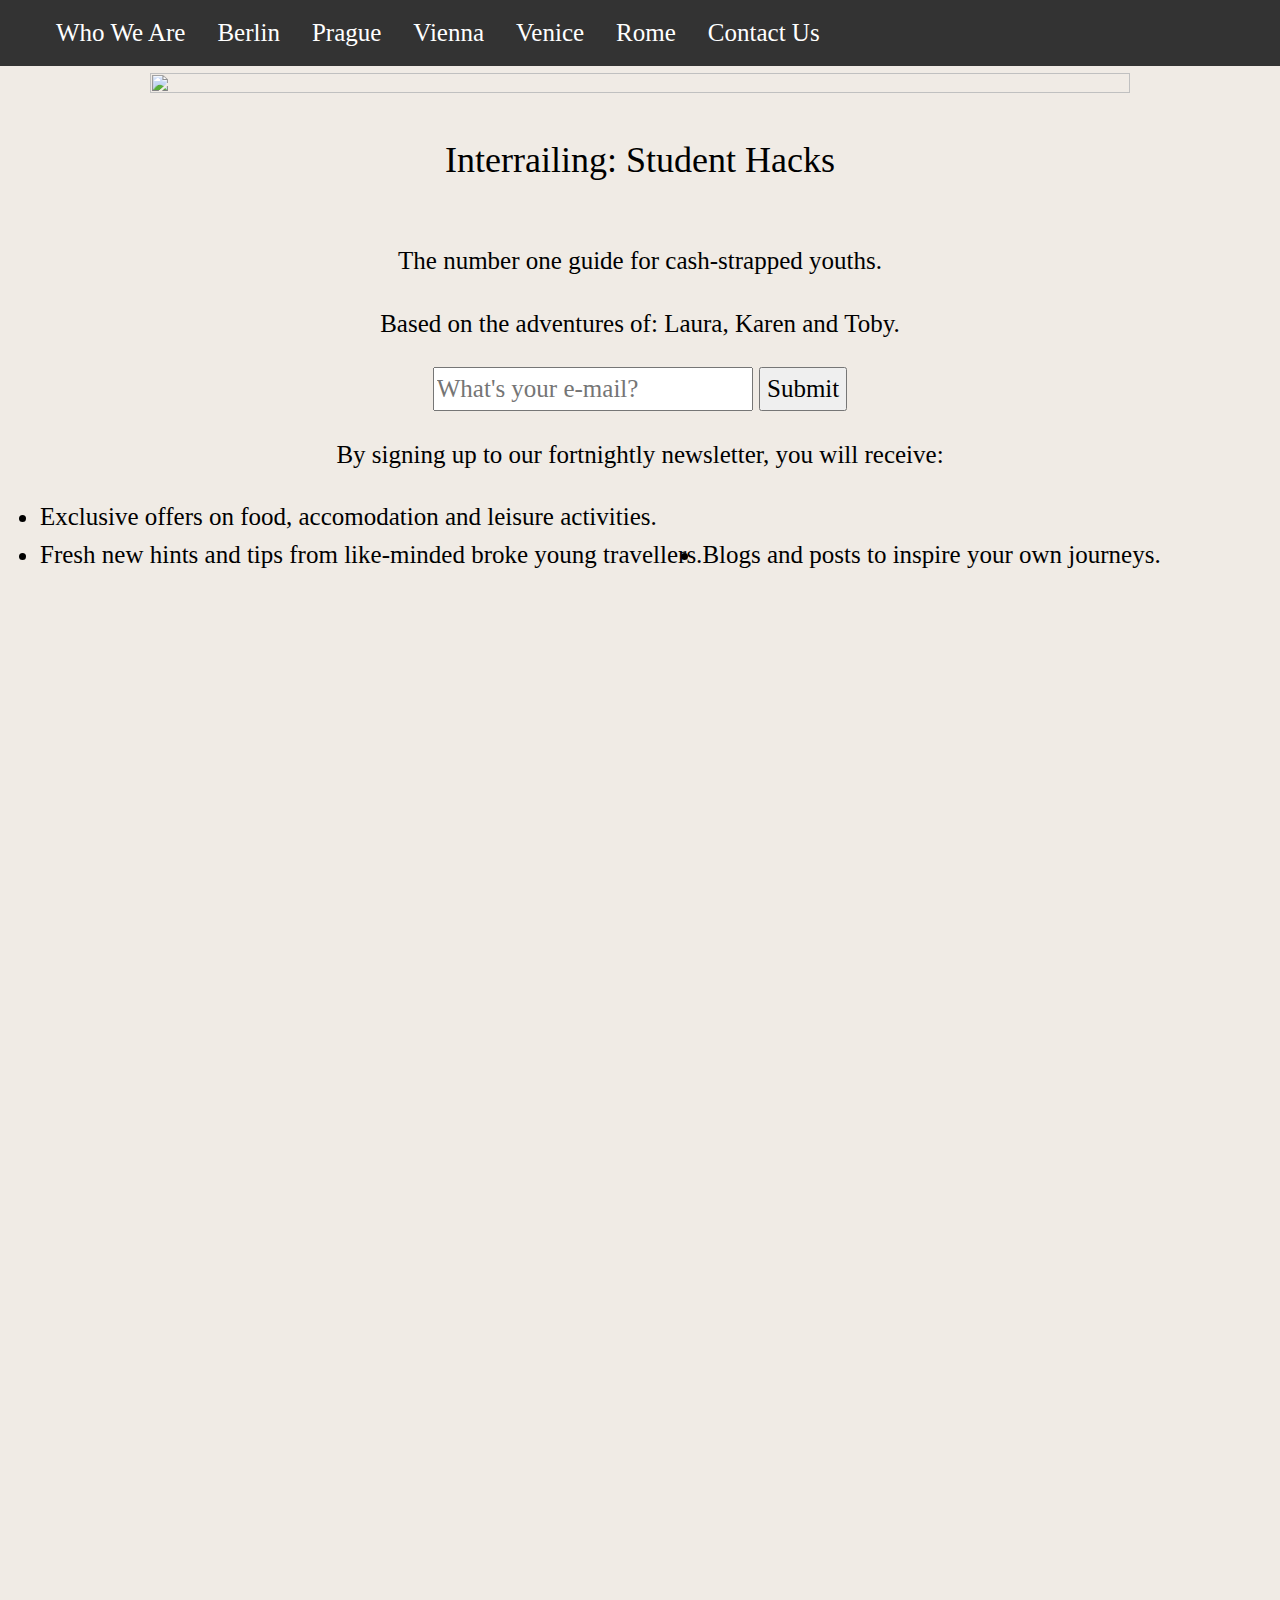
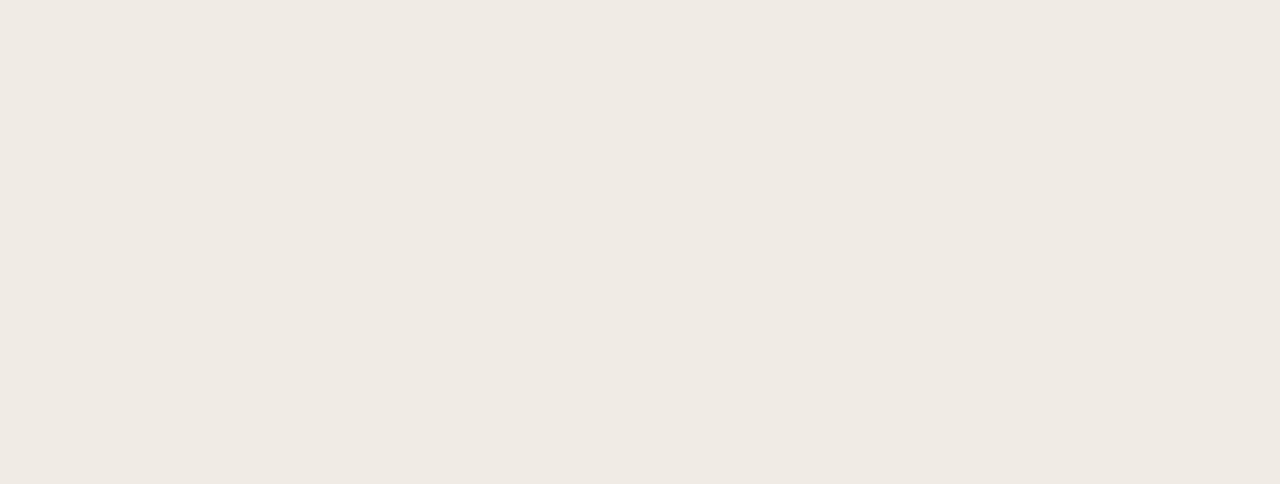
==== index.html @ 08d01e21 "removed old nav" ====
<!DOCTYPE html>
<html>

<head>
	<meta name="viewport" content="width=device-width, initial-scale=1">
	<link rel="stylesheet" href="https://www.w3schools.com/w3css/4/w3.css">
	<link rel="stylesheet" href="./css/styles.css">
</head>


<body>
	<nav>
		<ul class="navbar">
			<li>
				<a href="#whoweare">Who We Are</a>
			</li>
			<li>
				<a href="#berlin">Berlin</a>
			</li>
			<li>
				<a href="#prague">Prague</a>
			</li>
			<li>
				<a href="#vienna">Vienna</a>
			</li>
			<li>
				<a href="#venice">Venice</a>
			</li>
			<li>
				<a href="#rome">Rome</a>
			</li>
			<li>
				<a href="#contactus">Contact Us</a>
			</li>
		</ul>
	</nav>
	<div class="w3-content w3-display-container">
		<img class="mySlides w3-animate-fading" src="http://www.telegraph.co.uk/content/dam/Travel/2017/July/Venice-II-travel-Getty-xlarge.jpg">
		<img class="mySlides w3-animate-fading" src="https://upload.wikimedia.org/wikipedia/commons/thumb/4/41/Schloss_Sch%C3%B6nbrunn_Wien_2014_%28Zuschnitt_2%29.jpg/1200px-Schloss_Sch%C3%B6nbrunn_Wien_2014_%28Zuschnitt_2%29.jpg">
		<img class="mySlides w3-animate-fading" src="https://static1.squarespace.com/static/53162615e4b08f2413caa7c2/t/560b0435e4b016db196d1f78/1443562583113/letna-prague-off-the-beaten-path?format=2500w">
	</div>

	<h1>Interrailing: Student Hacks</h1>
	<p>The number one guide for cash-strapped youths.</p>
	<p> Based on the adventures of: Laura, Karen and Toby. </p>
	<input type="email" placeholder="What's your e-mail?">
	<input type="submit">
	<p>By signing up to our fortnightly newsletter, you will receive:
	</p>
	<ul class="list">
		<li>Exclusive offers on food, accomodation and leisure activities.</li>
		<li>Fresh new hints and tips from like-minded broke young travellers.</li>
		<li>Blogs and posts to inspire your own journeys.</li>
	</ul>

	<iframe class="form" src="https://docs.google.com/forms/d/e/1FAIpQLSe7qxJ293yYdNQn7IJAcqBS-J6TPX22EU4IWuGo6s3O6AdNYA/viewform?embedded=true"
	 width="760" height="1500" frameborder="0" marginheight="50" marginwidth="50">
		Loading...
	</iframe>

	<script src="https://code.jquery.com/jquery-3.2.1.js" integrity="sha256-DZAnKJ/6XZ9si04Hgrsxu/8s717jcIzLy3oi35EouyE=" crossorigin="anonymous"></script>
	<script src="./javascript/carousel.js"></script>
</body>

</html>
---- css/styles.css ----
ul.navbar {
  list-style-type: none;
  margin: 0;
  padding: 20px, 0px, 20px, 0px;
  overflow: hidden;
  background-color: #333;
}

li {
  float: left;
}

li a {
  display: block;
  color: white;
  text-align: center;
  padding: 14px 16px;
  text-decoration: none;
}

/* Change the link color to #111 (black) on hover */

li a:hover {
  background-color: #111;
}

h1 {
  padding: 20px 10px 30px 10px;
  font-family: 'Tahoma';
}

body {
  text-align: center;
  color: black;
  font-size: 25px;
  background-color: #f0ebe5;
  background-image: url('http://renatures.com/wp-content/uploads/2016/11/canyons-park-art-thorpe-glacier-landscape-mountains-canyon-railroad-train-painting-travel-craig-scenery-national-artwork-river-desktop-wallpaper-bryce.jpg');
  font-family: 'Avenir';
}

#picture,
img {
  width: 100%;
  height: 50%;
}

iframe.form {
  padding: 50px, 0px, 0px, 0px;
}
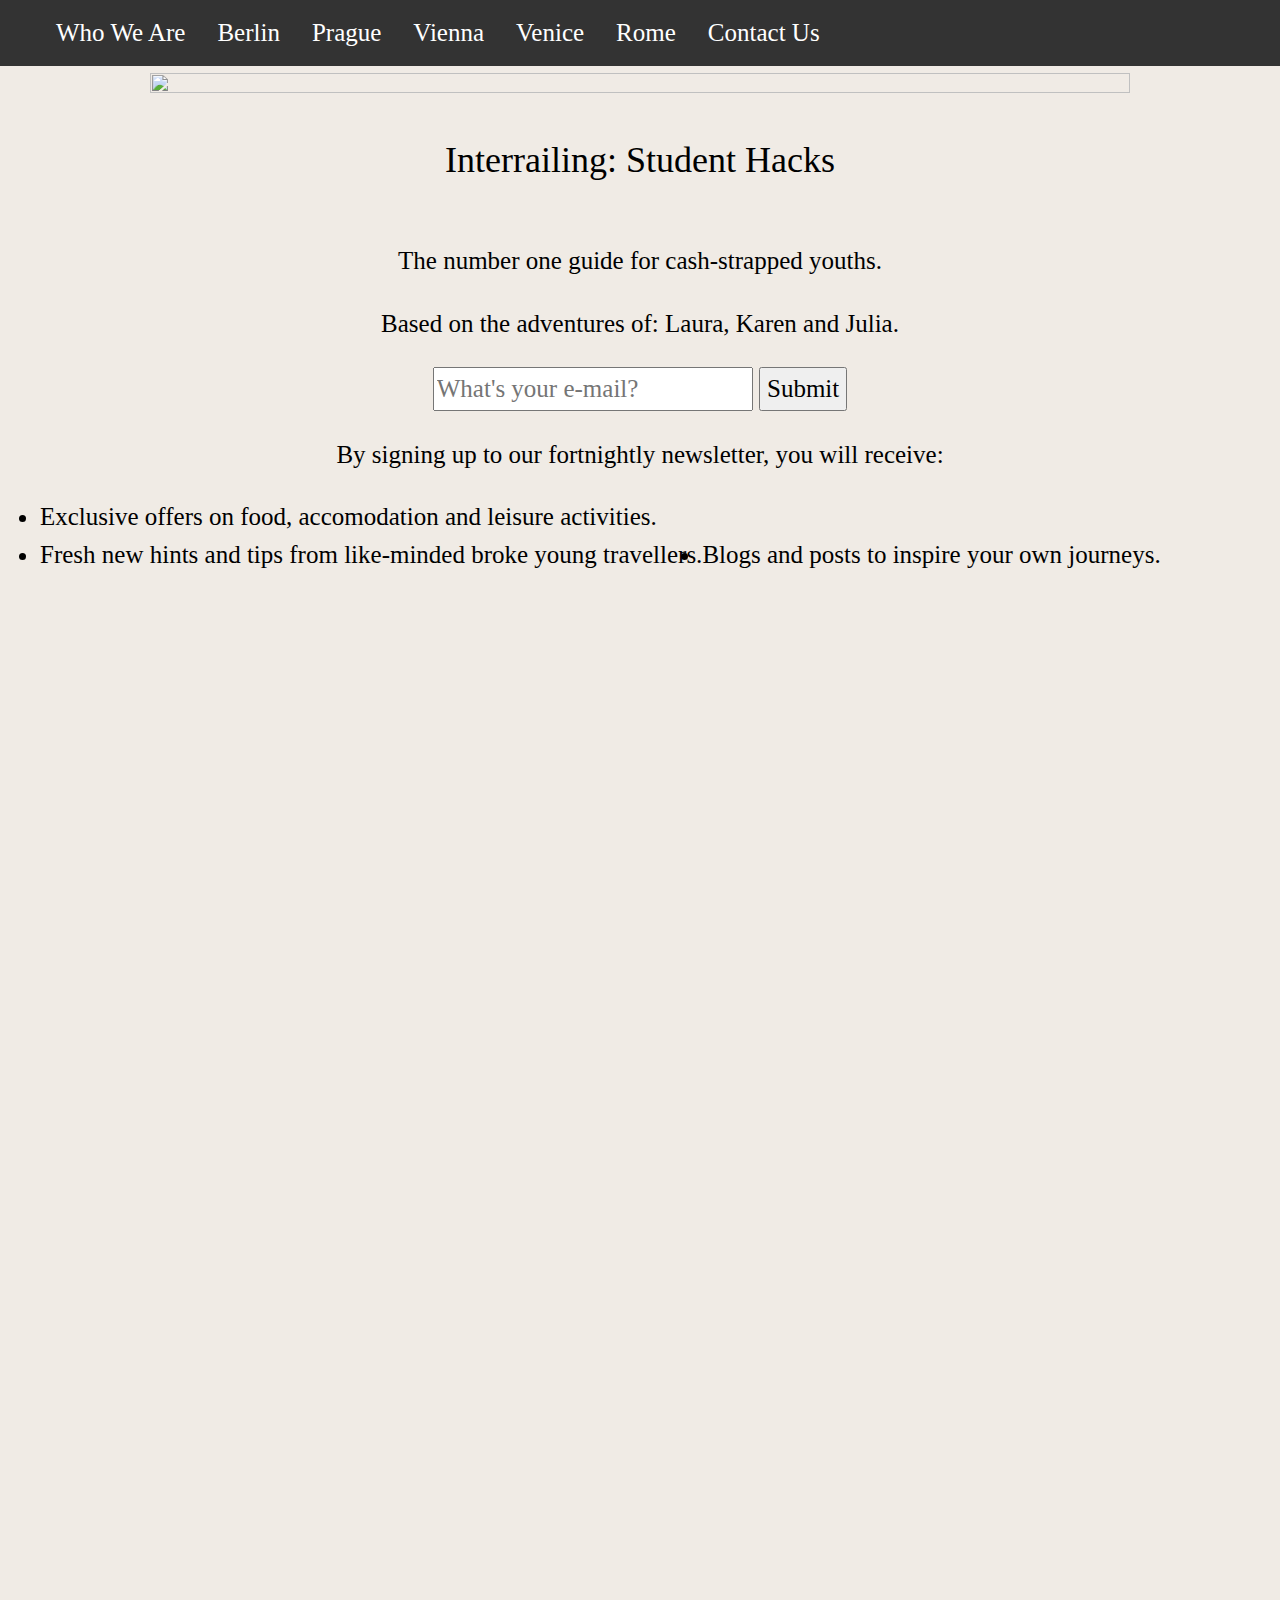
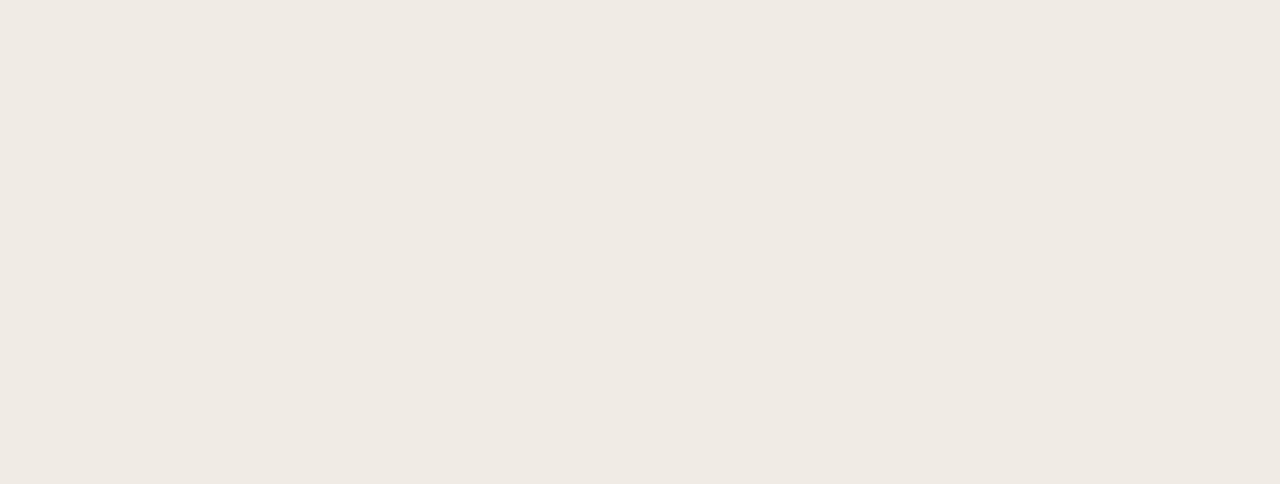
==== commit 084bd1e9: "added Julia <3" ====
--- a/index.html
+++ b/index.html
@@ -42,7 +42,7 @@
 
 	<h1>Interrailing: Student Hacks</h1>
 	<p>The number one guide for cash-strapped youths.</p>
-	<p> Based on the adventures of: Laura, Karen and Toby. </p>
+	<p> Based on the adventures of: Laura, Karen and Julia. </p>
 	<input type="email" placeholder="What's your e-mail?">
 	<input type="submit">
 	<p>By signing up to our fortnightly newsletter, you will receive:
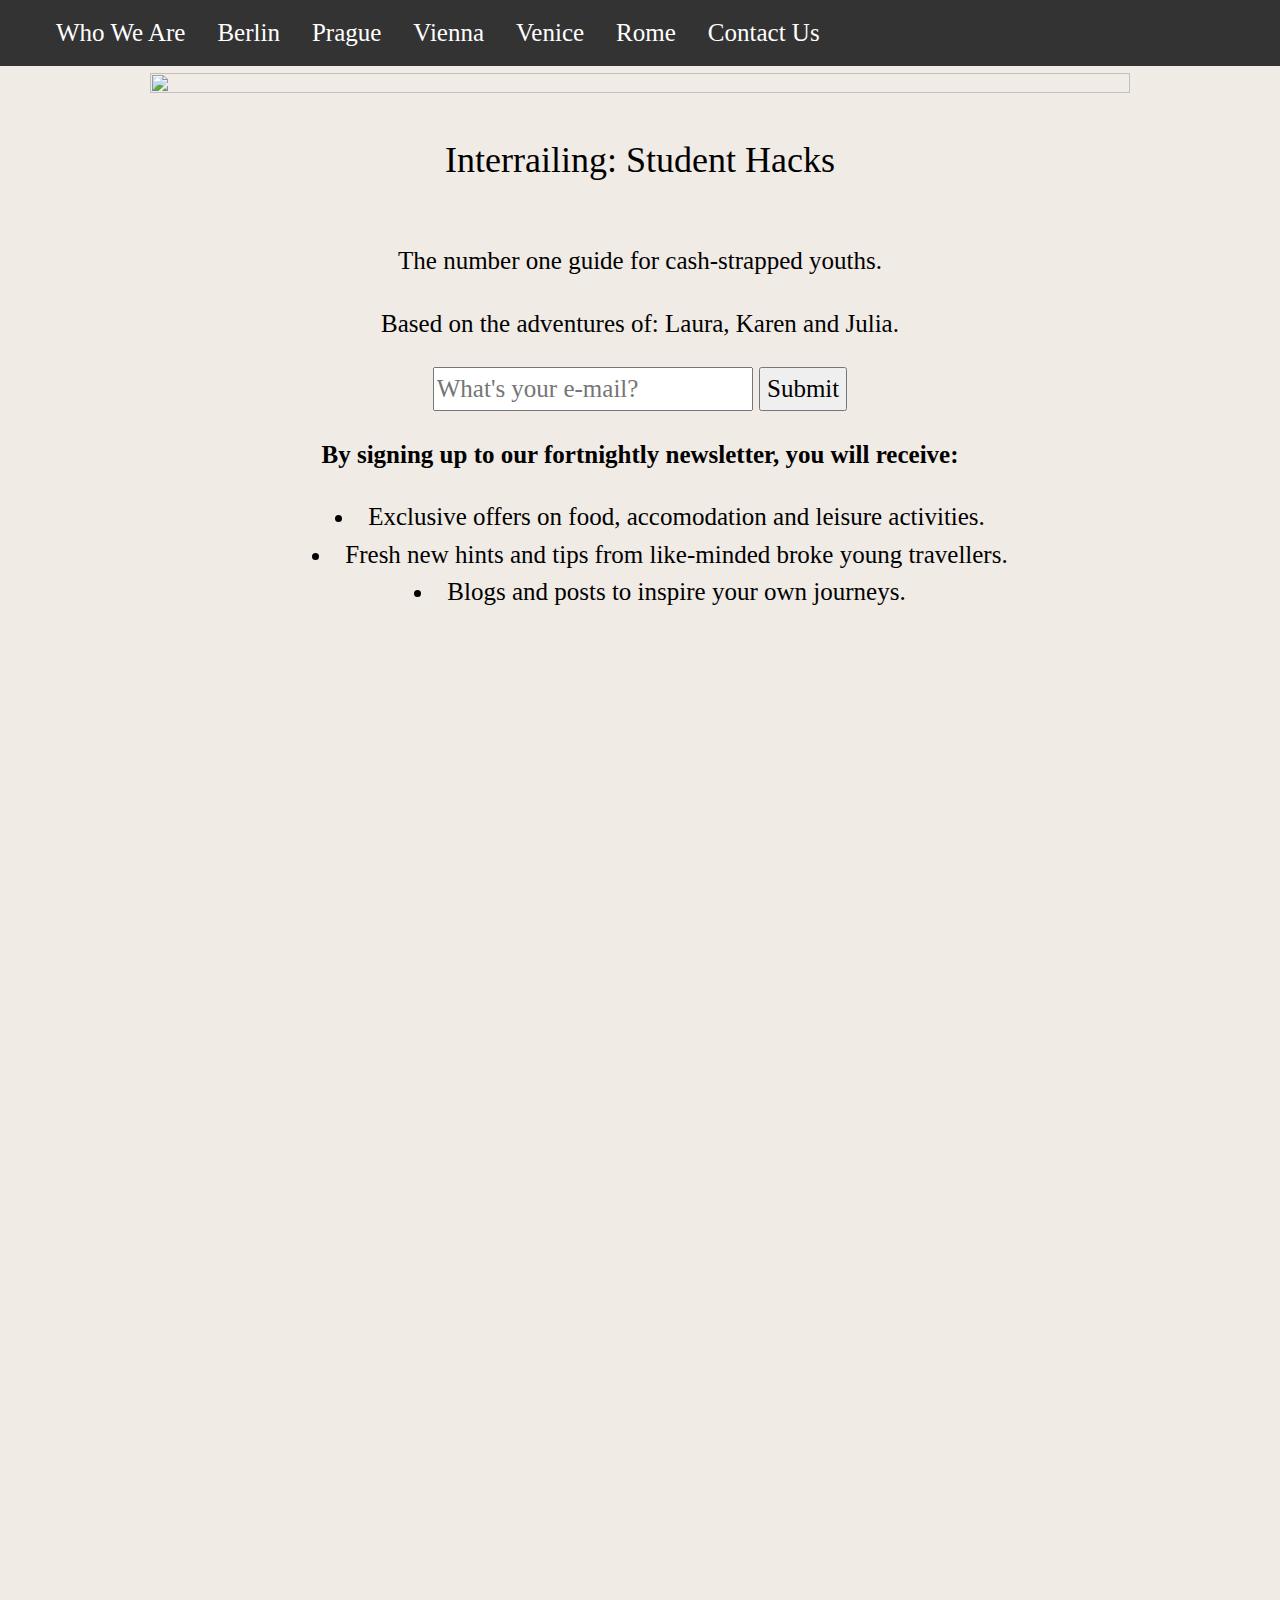
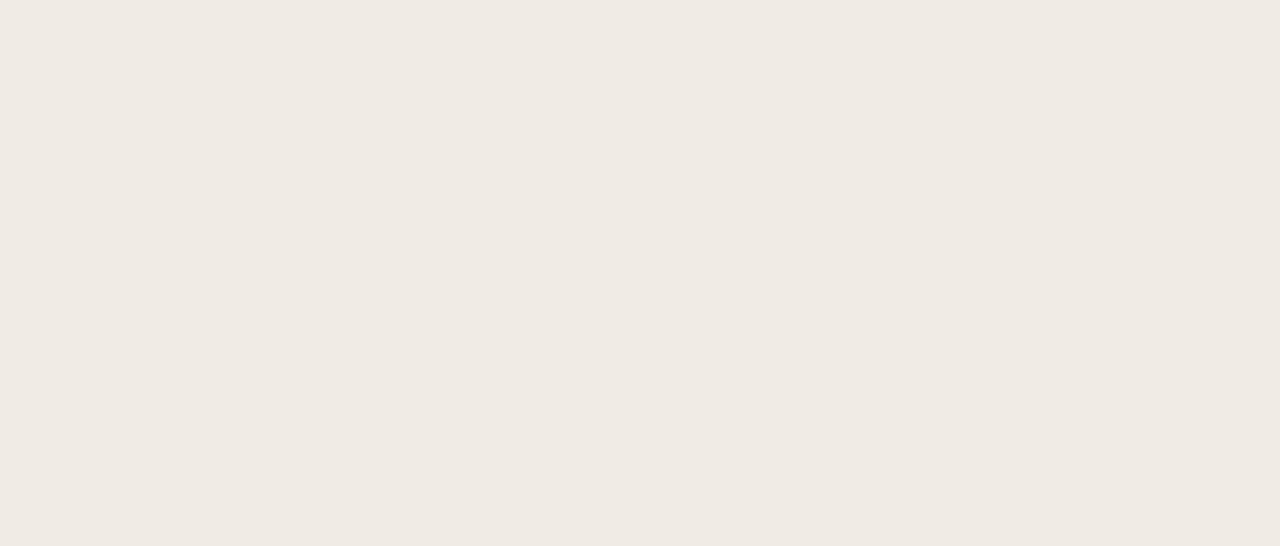
==== commit 32f9c51d: "fixed styles" ====
--- a/index.html
+++ b/index.html
@@ -5,6 +5,7 @@
 	<meta name="viewport" content="width=device-width, initial-scale=1">
 	<link rel="stylesheet" href="https://www.w3schools.com/w3css/4/w3.css">
 	<link rel="stylesheet" href="./css/styles.css">
+	<link rel="stylesheet" href="./css/text.css">
 </head>
 
 
@@ -41,13 +42,15 @@
 	</div>
 
 	<h1>Interrailing: Student Hacks</h1>
+
 	<p>The number one guide for cash-strapped youths.</p>
 	<p> Based on the adventures of: Laura, Karen and Julia. </p>
 	<input type="email" placeholder="What's your e-mail?">
 	<input type="submit">
-	<p>By signing up to our fortnightly newsletter, you will receive:
-	</p>
-	<ul class="list">
+
+	<p class="heavy">By signing up to our fortnightly newsletter, you will receive:</p>
+
+	<ul class="centred benefits-list">
 		<li>Exclusive offers on food, accomodation and leisure activities.</li>
 		<li>Fresh new hints and tips from like-minded broke young travellers.</li>
 		<li>Blogs and posts to inspire your own journeys.</li>
--- a/css/styles.css
+++ b/css/styles.css
@@ -6,7 +6,7 @@
   background-color: #333;
 }
 
-li {
+ul.navbar li {
   float: left;
 }
 
@@ -47,3 +47,11 @@
 iframe.form {
   padding: 50px, 0px, 0px, 0px;
 }
+
+.list-no-bullet {
+  list-style: none;
+}
+
+.benefits-list {
+  list-style-position: inside;
+}
--- a/css/text.css
+++ b/css/text.css
@@ -0,0 +1,7 @@
+.centred > * {
+  text-align: center;
+}
+
+.heavy {
+  font-weight: bold;
+}
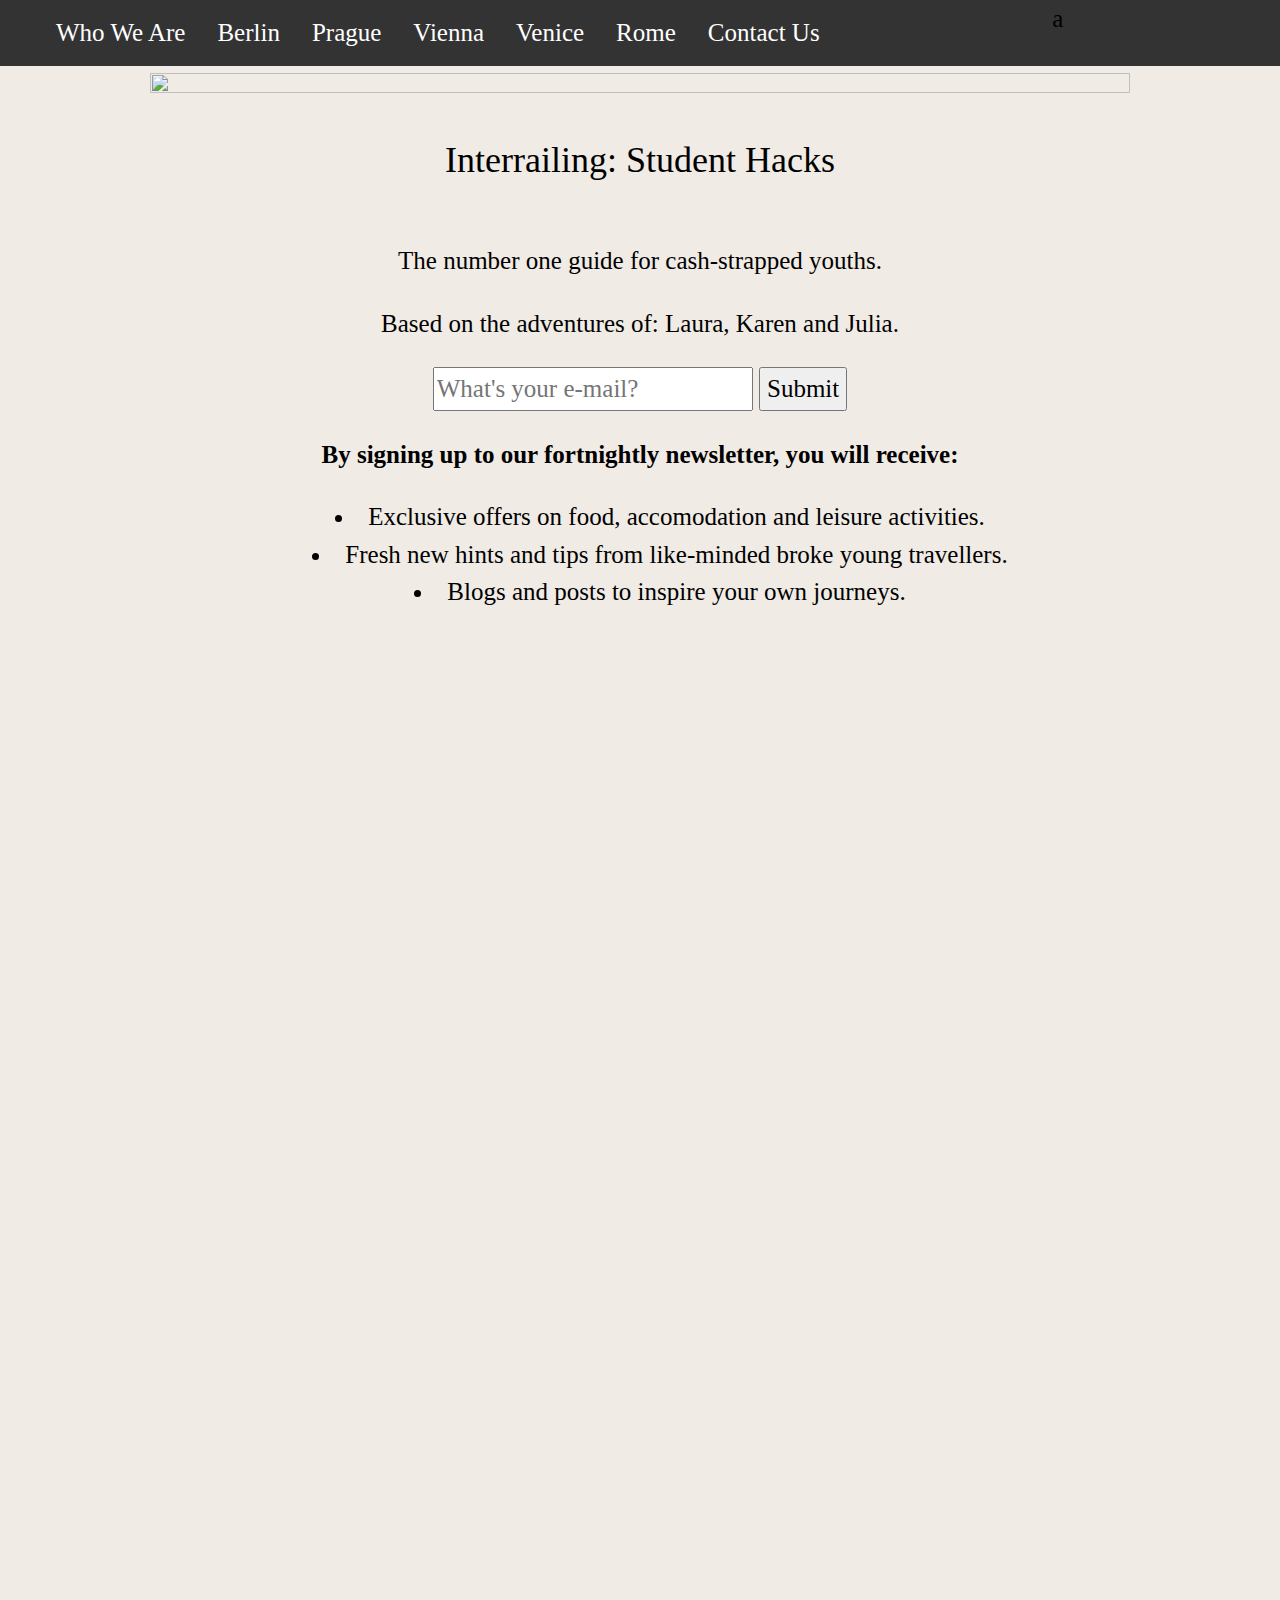
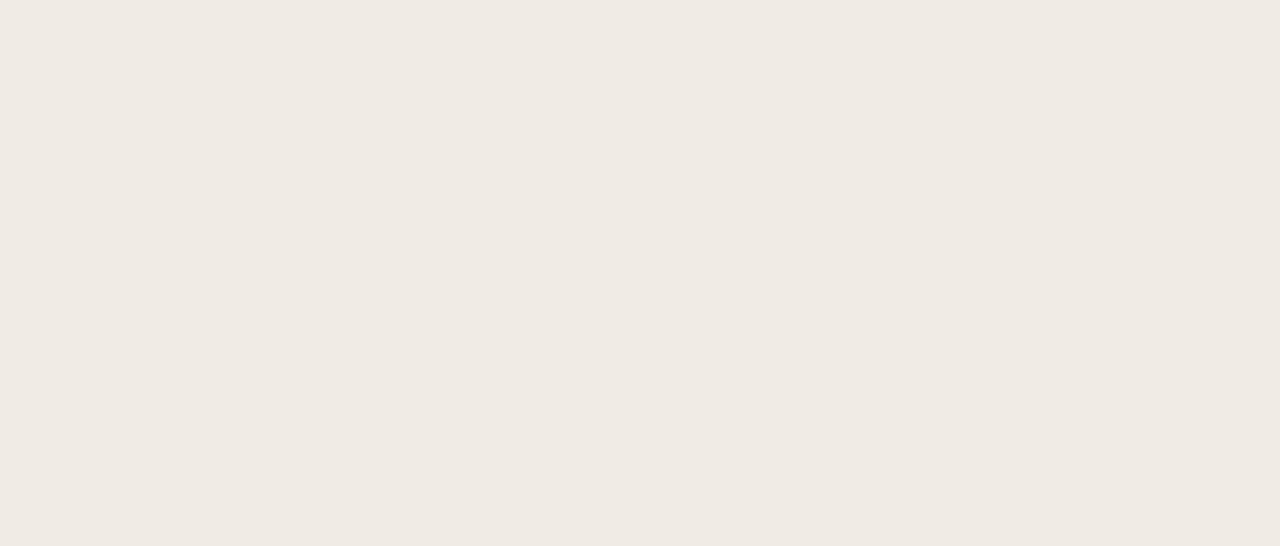
==== commit 676f43ef: "added mailto:" ====
--- a/index.html
+++ b/index.html
@@ -16,22 +16,22 @@
 				<a href="#whoweare">Who We Are</a>
 			</li>
 			<li>
-				<a href="#berlin">Berlin</a>
+				<a href="./pages/berlin.html">Berlin</a>
 			</li>
 			<li>
-				<a href="#prague">Prague</a>
+				<a href="./pages/prague.html">Prague</a>
+			</li>a
+			<li>
+				<a href="./pages/vienna.html">Vienna</a>
 			</li>
 			<li>
-				<a href="#vienna">Vienna</a>
+				<a href="./pages/venice.html">Venice</a>
 			</li>
 			<li>
-				<a href="#venice">Venice</a>
+				<a href="./pages/rome.html">Rome</a>
 			</li>
 			<li>
-				<a href="#rome">Rome</a>
-			</li>
-			<li>
-				<a href="#contactus">Contact Us</a>
+				<a href="./pages/contact.html">Contact Us</a>
 			</li>
 		</ul>
 	</nav>
@@ -45,8 +45,11 @@
 
 	<p>The number one guide for cash-strapped youths.</p>
 	<p> Based on the adventures of: Laura, Karen and Julia. </p>
-	<input type="email" placeholder="What's your e-mail?">
-	<input type="submit">
+	<form action="mailto:lo16877@my.bristol.ac.uk">
+		<input type="email" placeholder="What's your e-mail?">
+		<input type="submit">
+	</form>
+
 
 	<p class="heavy">By signing up to our fortnightly newsletter, you will receive:</p>
 
--- a/css/styles.css
+++ b/css/styles.css
@@ -34,7 +34,6 @@
   color: black;
   font-size: 25px;
   background-color: #f0ebe5;
-  background-image: url('http://renatures.com/wp-content/uploads/2016/11/canyons-park-art-thorpe-glacier-landscape-mountains-canyon-railroad-train-painting-travel-craig-scenery-national-artwork-river-desktop-wallpaper-bryce.jpg');
   font-family: 'Avenir';
 }
 
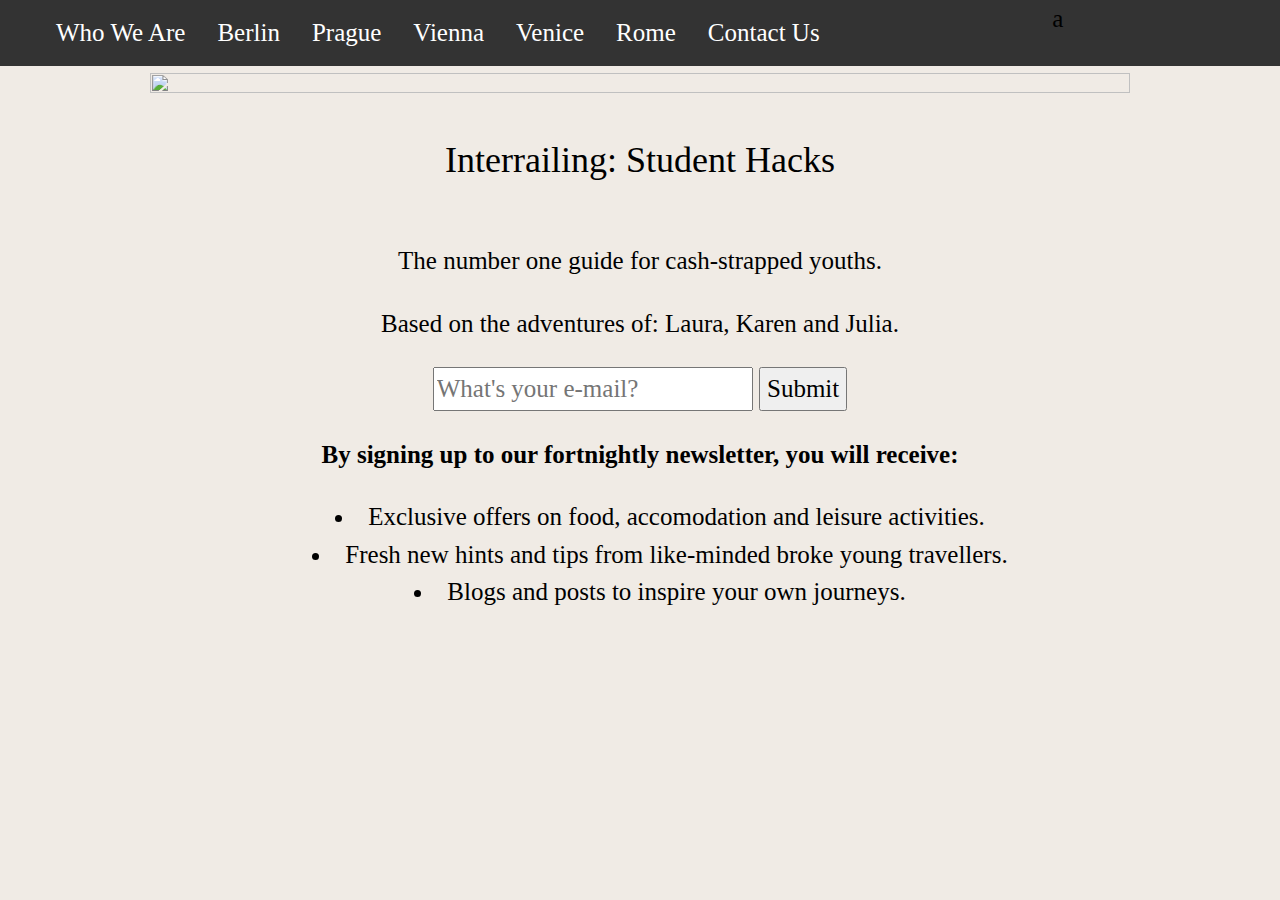
==== commit d80fc006: "moved contact us form" ====
--- a/index.html
+++ b/index.html
@@ -59,11 +59,6 @@
 		<li>Blogs and posts to inspire your own journeys.</li>
 	</ul>
 
-	<iframe class="form" src="https://docs.google.com/forms/d/e/1FAIpQLSe7qxJ293yYdNQn7IJAcqBS-J6TPX22EU4IWuGo6s3O6AdNYA/viewform?embedded=true"
-	 width="760" height="1500" frameborder="0" marginheight="50" marginwidth="50">
-		Loading...
-	</iframe>
-
 	<script src="https://code.jquery.com/jquery-3.2.1.js" integrity="sha256-DZAnKJ/6XZ9si04Hgrsxu/8s717jcIzLy3oi35EouyE=" crossorigin="anonymous"></script>
 	<script src="./javascript/carousel.js"></script>
 </body>
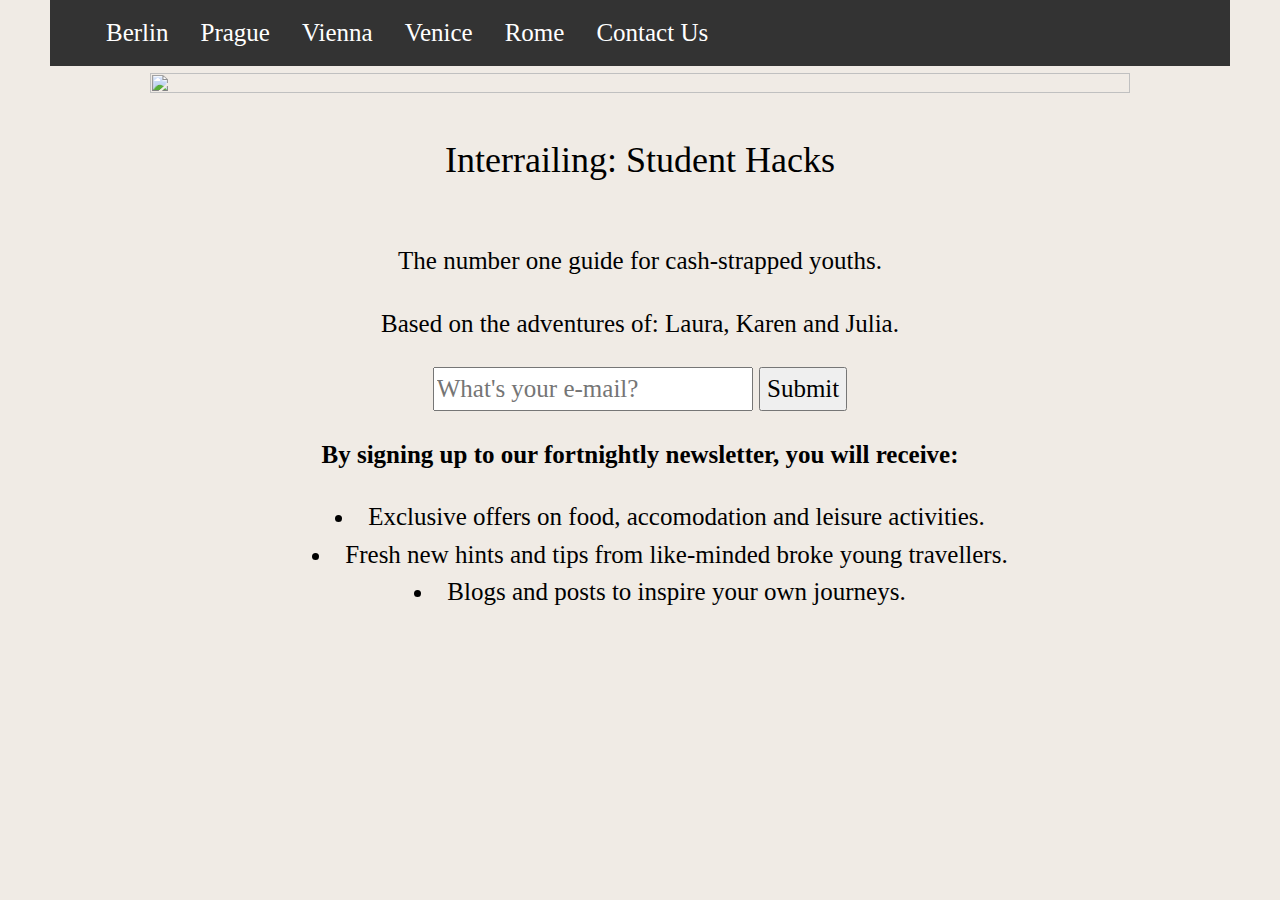
==== commit edf17162: "stuff" ====
--- a/index.html
+++ b/index.html
@@ -13,14 +13,11 @@
 	<nav>
 		<ul class="navbar">
 			<li>
-				<a href="#whoweare">Who We Are</a>
-			</li>
-			<li>
 				<a href="./pages/berlin.html">Berlin</a>
 			</li>
 			<li>
 				<a href="./pages/prague.html">Prague</a>
-			</li>a
+			</li>
 			<li>
 				<a href="./pages/vienna.html">Vienna</a>
 			</li>
@@ -39,6 +36,7 @@
 		<img class="mySlides w3-animate-fading" src="http://www.telegraph.co.uk/content/dam/Travel/2017/July/Venice-II-travel-Getty-xlarge.jpg">
 		<img class="mySlides w3-animate-fading" src="https://upload.wikimedia.org/wikipedia/commons/thumb/4/41/Schloss_Sch%C3%B6nbrunn_Wien_2014_%28Zuschnitt_2%29.jpg/1200px-Schloss_Sch%C3%B6nbrunn_Wien_2014_%28Zuschnitt_2%29.jpg">
 		<img class="mySlides w3-animate-fading" src="https://static1.squarespace.com/static/53162615e4b08f2413caa7c2/t/560b0435e4b016db196d1f78/1443562583113/letna-prague-off-the-beaten-path?format=2500w">
+		<img class="mySlides w3-animate-fading" src="http://www.publicreations.com/wp-content/uploads/2006/12/Rome-2.jpg">
 	</div>
 
 	<h1>Interrailing: Student Hacks</h1>
--- a/css/styles.css
+++ b/css/styles.css
@@ -8,6 +8,15 @@
 
 ul.navbar li {
   float: left;
+}
+
+ul.centred_benefits_list li {
+  text-align: center;
+  padding: 50px, 0px, 100px, 0px;
+}
+
+ul li {
+  text-align: left;
 }
 
 li a {
@@ -26,7 +35,13 @@
 
 h1 {
   padding: 20px 10px 30px 10px;
-  font-family: 'Tahoma';
+  font-family: 'Avenir';
+}
+
+h2 {
+  text-align: left;
+  padding: 0px 0px 0px 50px;
+font-weight: bold;
 }
 
 body {
@@ -35,6 +50,7 @@
   font-size: 25px;
   background-color: #f0ebe5;
   font-family: 'Avenir';
+  padding: 0px 50px 0px 50px;
 }
 
 #picture,
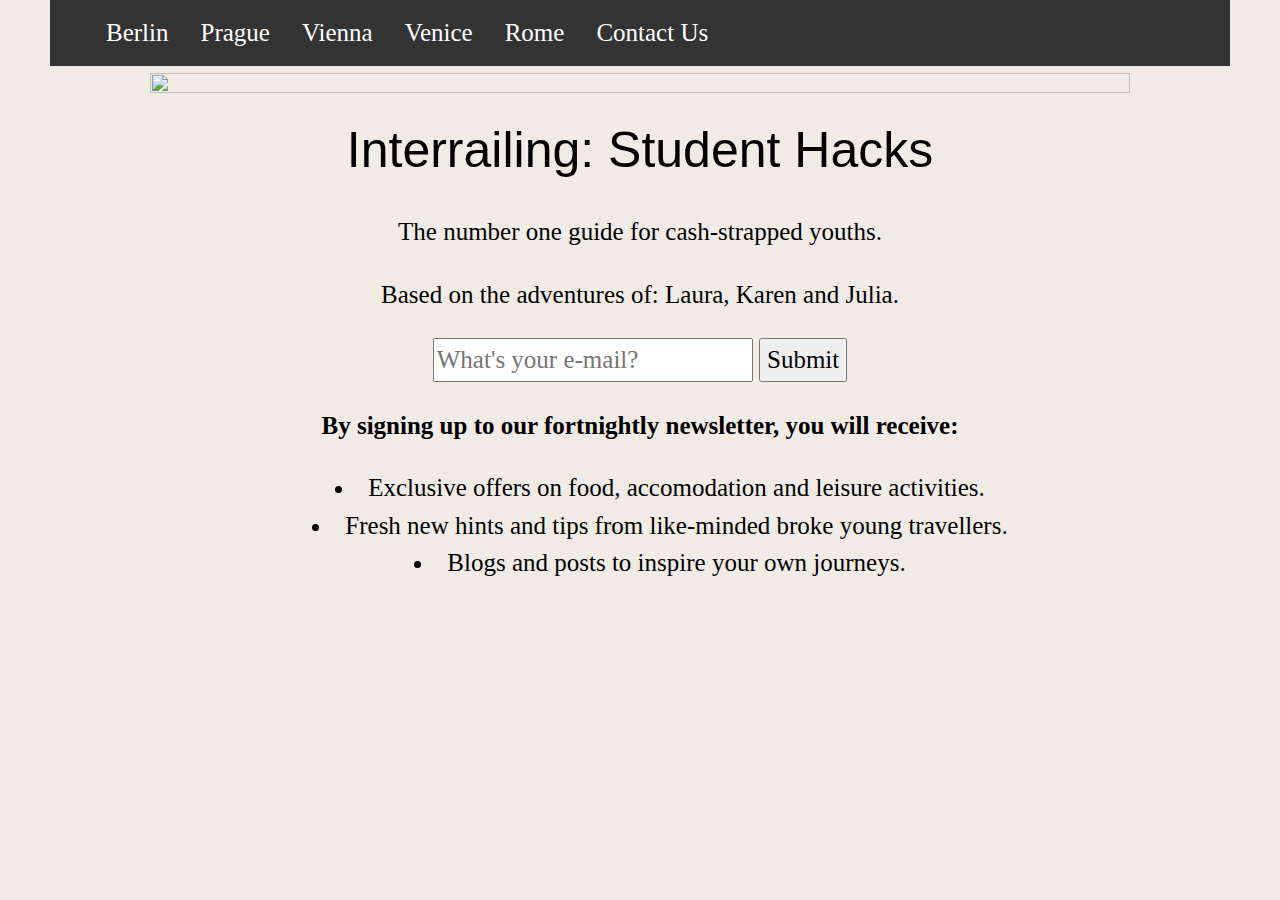
==== commit 02c61c10: "updates" ====
--- a/index.html
+++ b/index.html
@@ -39,7 +39,7 @@
 		<img class="mySlides w3-animate-fading" src="http://www.publicreations.com/wp-content/uploads/2006/12/Rome-2.jpg">
 	</div>
 
-	<h1>Interrailing: Student Hacks</h1>
+	<h3>Interrailing: Student Hacks</h3>
 
 	<p>The number one guide for cash-strapped youths.</p>
 	<p> Based on the adventures of: Laura, Karen and Julia. </p>
--- a/css/styles.css
+++ b/css/styles.css
@@ -4,10 +4,11 @@
   padding: 20px, 0px, 20px, 0px;
   overflow: hidden;
   background-color: #333;
+  font-family: 'Avenir';
 }
-
 ul.navbar li {
   float: left;
+  font-family: 'Avenir';
 }
 
 ul.centred_benefits_list li {
@@ -36,14 +37,22 @@
 h1 {
   padding: 20px 10px 30px 10px;
   font-family: 'Avenir';
+  background-color: #111;
+  color: white;
+  font-size: 100px;
 }
 
 h2 {
   text-align: left;
   padding: 0px 0px 0px 50px;
 font-weight: bold;
+background-color: #101;
+color: white;
 }
 
+h3 {
+  font-size:50px;
+}
 body {
   text-align: center;
   color: black;
